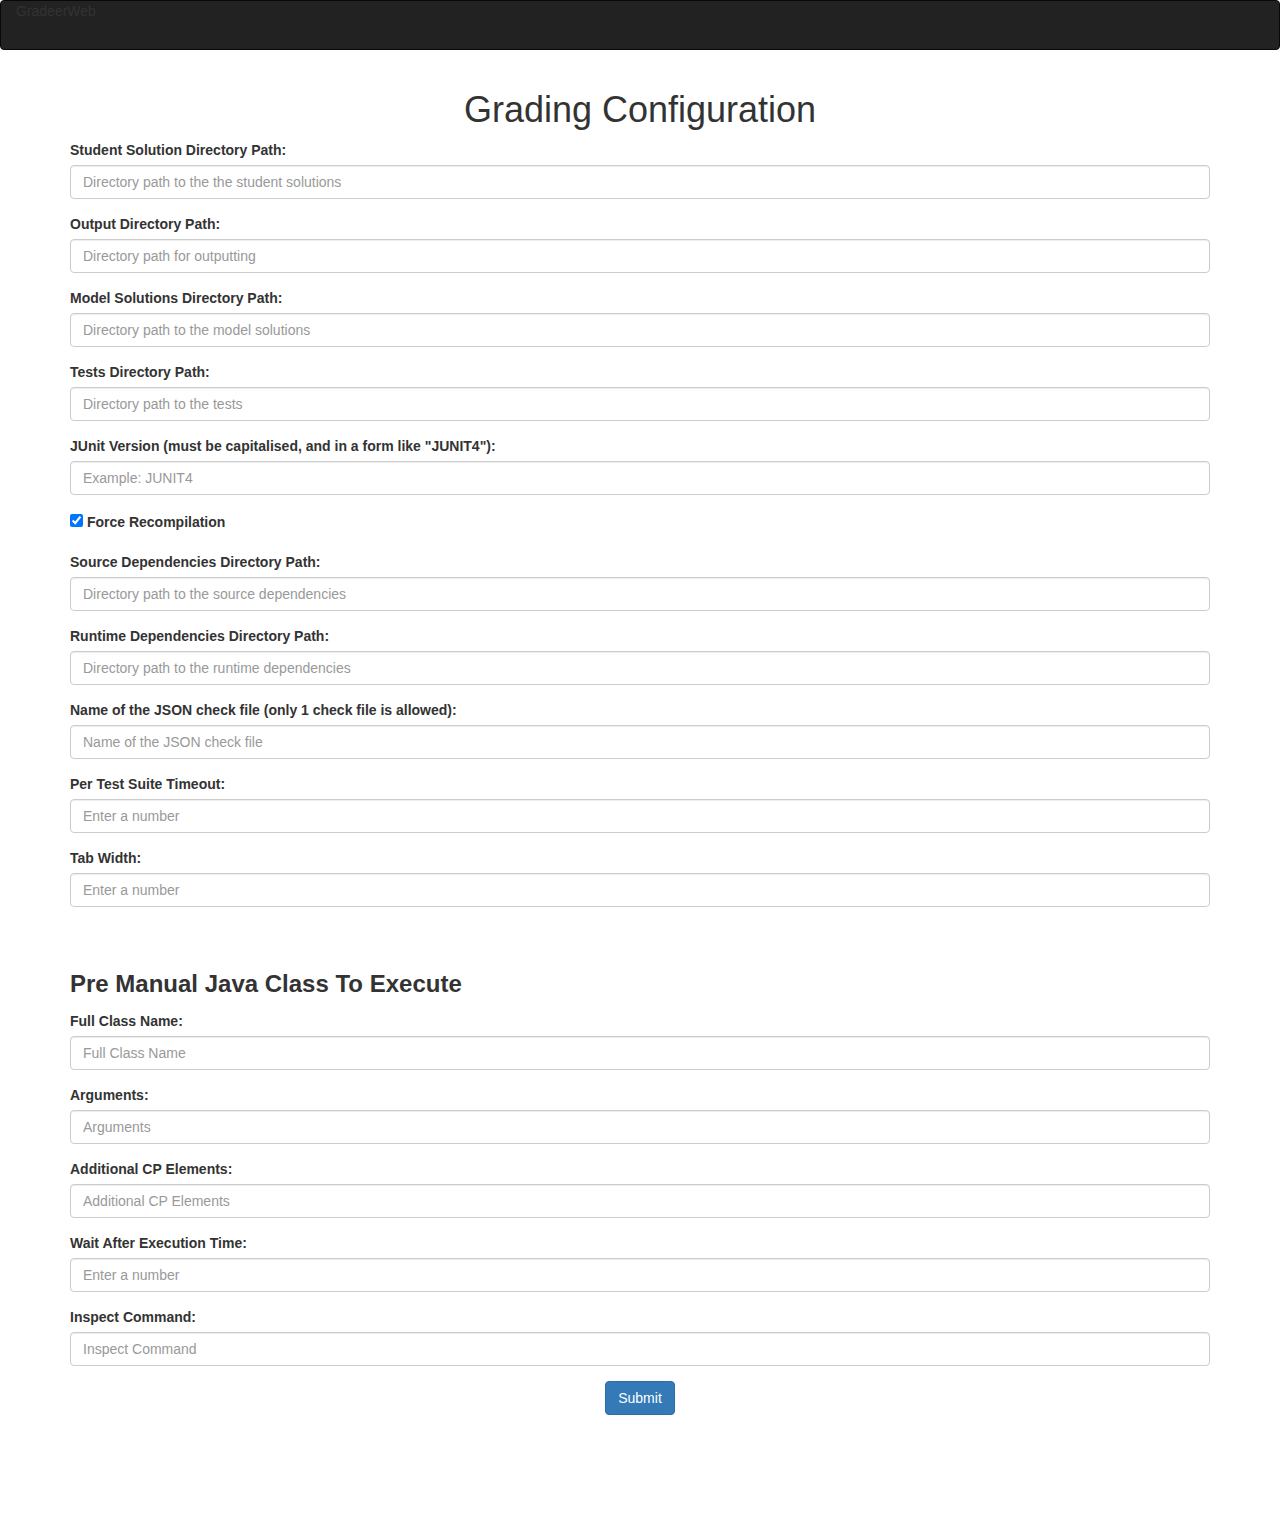
==== gradeerWeb/src/main/resources/templates/gradeer-config.html @ 632f9899 "Added Gradeer Configuration Page (under developement)" ====
<!DOCTYPE html>
<html lang="en" xmlns:th="http://www.thymeleaf.org">
<head>
  <meta charset="UTF-8">
  <title>Welcome to GradeerWeb</title>
  <!--    <link rel="stylesheet" type="text/css" th:href="@{/webjars/bootstrap/css/bootstrap.min.css}" />-->
  <link rel="stylesheet" href="https://maxcdn.bootstrapcdn.com/bootstrap/3.4.1/css/bootstrap.min.css">
  <script src="https://ajax.googleapis.com/ajax/libs/jquery/3.6.4/jquery.min.js"></script>
  <script src="https://maxcdn.bootstrapcdn.com/bootstrap/3.4.1/js/bootstrap.min.js"></script>
  <link rel="stylesheet" href="/style.css">
</head>
<body>
<header>
  <nav class="navbar navbar-inverse">
    <div class="container-fluid">
      <div class="navbar-header">
        <span id="brand-name">GradeerWeb</span>
      </div>
    </div>
  </nav>
</header>

<main class="container">
  <h1 style="text-align: center">Grading Configuration</h1>
  <form style="margin-bottom: 100px">
    <div class="form-group">
      <label for="studentSolutionDirPath">Student Solution Directory Path:</label>
      <input type="text" class="form-control" id="studentSolutionDirPath" placeholder="Directory path to the the student solutions">
    </div>
    <div class="form-group">
      <label for="outputDirPath">Output Directory Path:</label>
      <input type="text" class="form-control" id="outputDirPath" placeholder="Directory path for outputting">
    </div>
    <div class="form-group">
      <label for="modelSolutionsDirPath">Model Solutions Directory Path:</label>
      <input type="text" class="form-control" id="modelSolutionsDirPath" placeholder="Directory path to the model solutions">
    </div>
    <div class="form-group">
      <label for="testDirPath">Tests Directory Path:</label>
      <input type="text" class="form-control" id="testDirPath" placeholder="Directory path to the tests">
    </div>
    <div class="form-group">
      <label for="junitVersion">JUnit Version (must be capitalised, and in a form like "JUNIT4"):</label>
      <input type="text" class="form-control" id="junitVersion" placeholder="Example: JUNIT4">
    </div>
    <div class="form-group form-check">
      <input type="checkbox" class="form-check-input" id="forceRecompilation" checked>
      <label class="form-check-label" for="forceRecompilation">Force Recompilation</label>
    </div>
    <div class="form-group">
      <label for="sourceDependenciesDirPath">Source Dependencies Directory Path:</label>
      <input type="text" class="form-control" id="sourceDependenciesDirPath" placeholder="Directory path to the source dependencies">
    </div>
    <div class="form-group">
      <label for="runtimeDependenciesDirPath">Runtime Dependencies Directory Path:</label>
      <input type="text" class="form-control" id="runtimeDependenciesDirPath" placeholder="Directory path to the runtime dependencies">
    </div>
    <div class="form-group">
      <label for="checkJSONs">Name of the JSON check file (only 1 check file is allowed):</label>
      <input type="text" class="form-control" id="checkJSONs" placeholder="Name of the JSON check file">
    </div>
    <div class="form-group">
      <label for="perTestSuiteTimeout">Per Test Suite Timeout:</label>
      <input type="text" class="form-control" id="perTestSuiteTimeout" placeholder="Enter a number">
    </div>
    <div class="form-group">
      <label for="tabWidth">Tab Width:</label>
      <input type="text" class="form-control" id="tabWidth" placeholder="Enter a number">
    </div>
    <p style="font-size: 24px; margin-top: 60px"><strong>Pre Manual Java Class To Execute</strong></p>
    <div class="form-group">
      <label for="fullClassName">Full Class Name:</label>
      <input type="text" class="form-control" id="fullClassName" placeholder="Full Class Name">
    </div>
    <div class="form-group">
      <label for="args">Arguments:</label>
      <input type="text" class="form-control" id="args" placeholder="Arguments">
    </div>
    <div class="form-group">
      <label for="addtionalCPElems">Additional CP Elements:</label>
      <input type="text" class="form-control" id="addtionalCPElems" placeholder="Additional CP Elements">
    </div>
    <div class="form-group">
      <label for="waitAfterExecutionTime">Wait After Execution Time:</label>
      <input type="text" class="form-control" id="waitAfterExecutionTime" placeholder="Enter a number">
    </div>
    <div class="form-group">
      <label for="inspectCommand">Inspect Command:</label>
      <input type="text" class="form-control" id="inspectCommand" placeholder="Inspect Command">
    </div>
    <div class="text-center">
      <button type="submit" class="btn btn-primary">Submit</button>
    </div>
  </form>
</main>
</body>
</html>
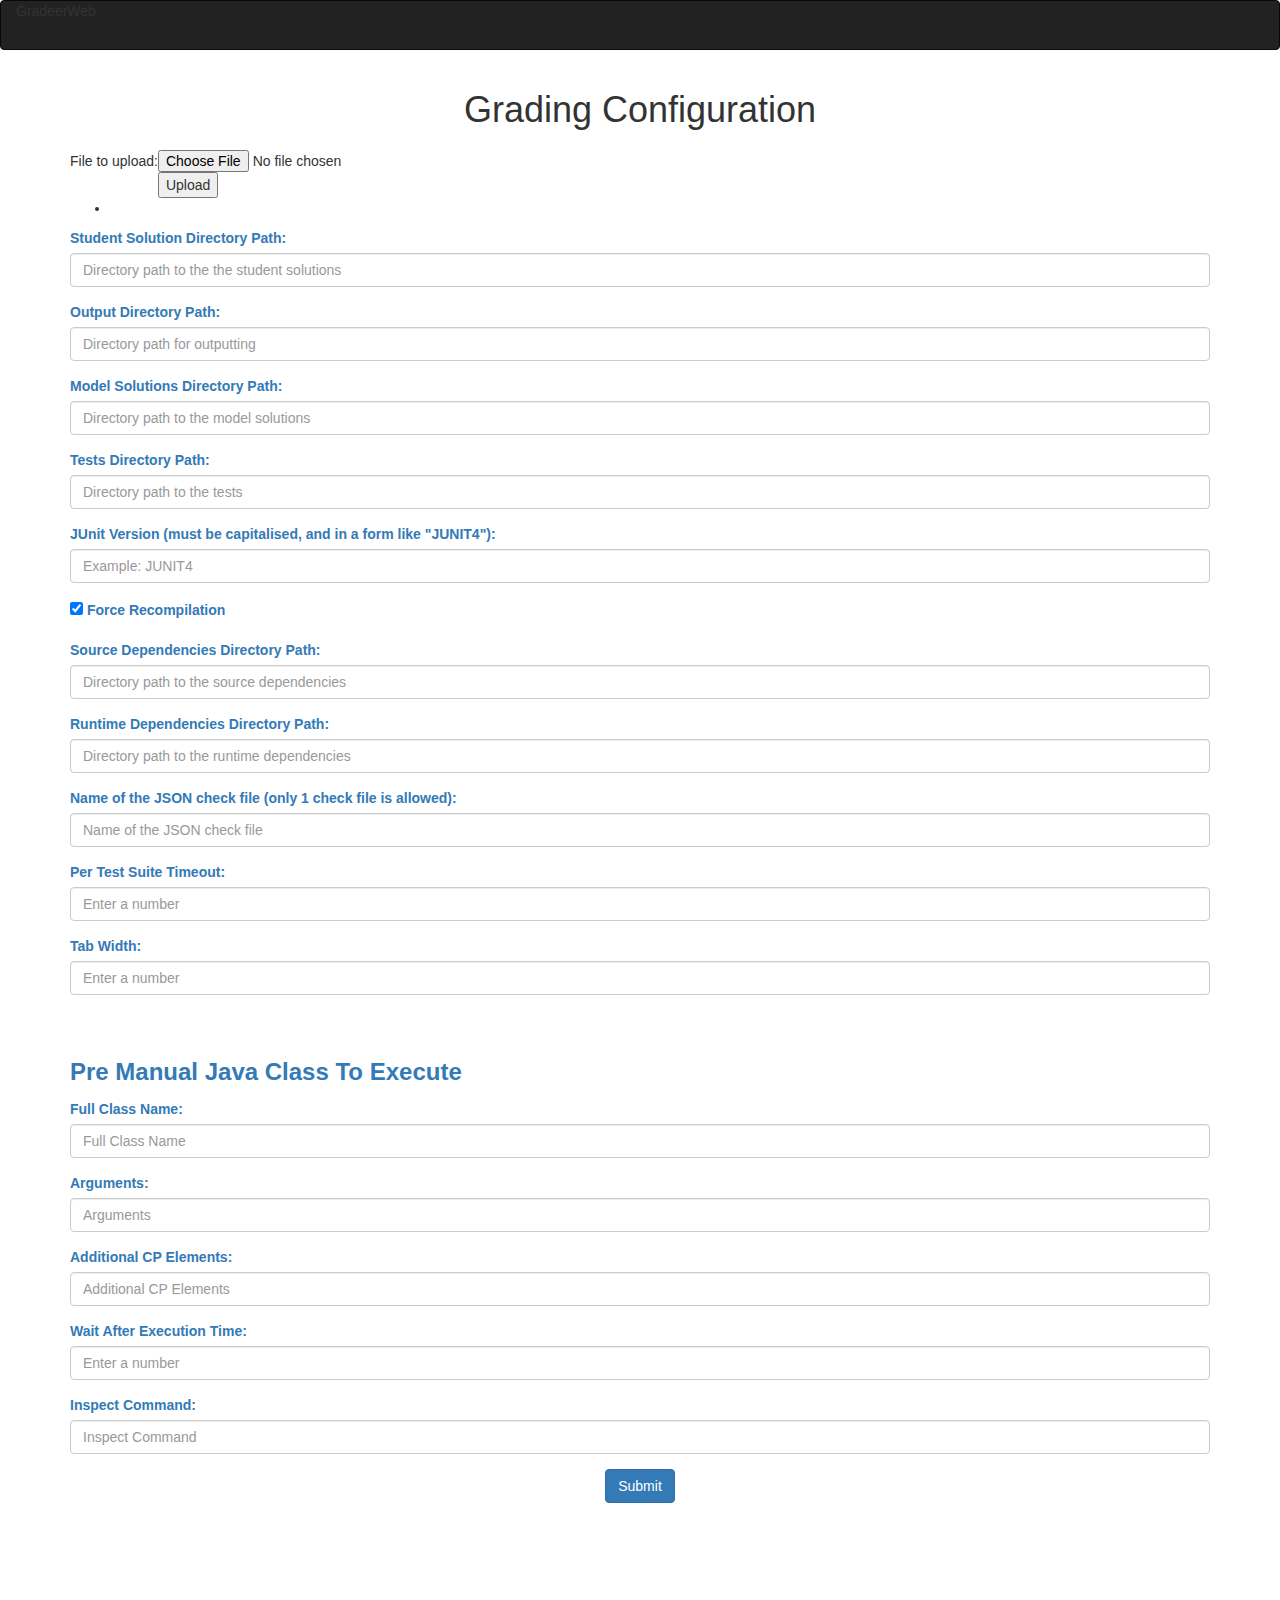
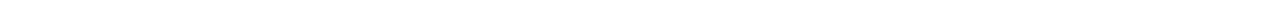
==== commit c36af875: "Added file attachment functionality" ====
--- a/gradeerWeb/src/main/resources/templates/gradeer-config.html
+++ b/gradeerWeb/src/main/resources/templates/gradeer-config.html
@@ -22,6 +22,28 @@
 
 <main class="container">
   <h1 style="text-align: center">Grading Configuration</h1>
+
+  <div th:if="${message}">
+    <h2 th:text="${message}"/>
+  </div>
+
+  <div>
+    <form method="POST" enctype="multipart/form-data" action="/gradeerConfig">
+      <table>
+        <tr><td>File to upload:</td><td><input type="file" name="file" /></td></tr>
+        <tr><td></td><td><input type="submit" value="Upload" /></td></tr>
+      </table>
+    </form>
+  </div>
+
+  <div>
+    <ul>
+      <li th:each="file : ${files}">
+        <a th:href="${file}" th:text="${file}" />
+      </li>
+    </ul>
+  </div>
+
   <form style="margin-bottom: 100px">
     <div class="form-group">
       <label for="studentSolutionDirPath">Student Solution Directory Path:</label>
@@ -88,6 +110,7 @@
       <label for="inspectCommand">Inspect Command:</label>
       <input type="text" class="form-control" id="inspectCommand" placeholder="Inspect Command">
     </div>
+
     <div class="text-center">
       <button type="submit" class="btn btn-primary">Submit</button>
     </div>
